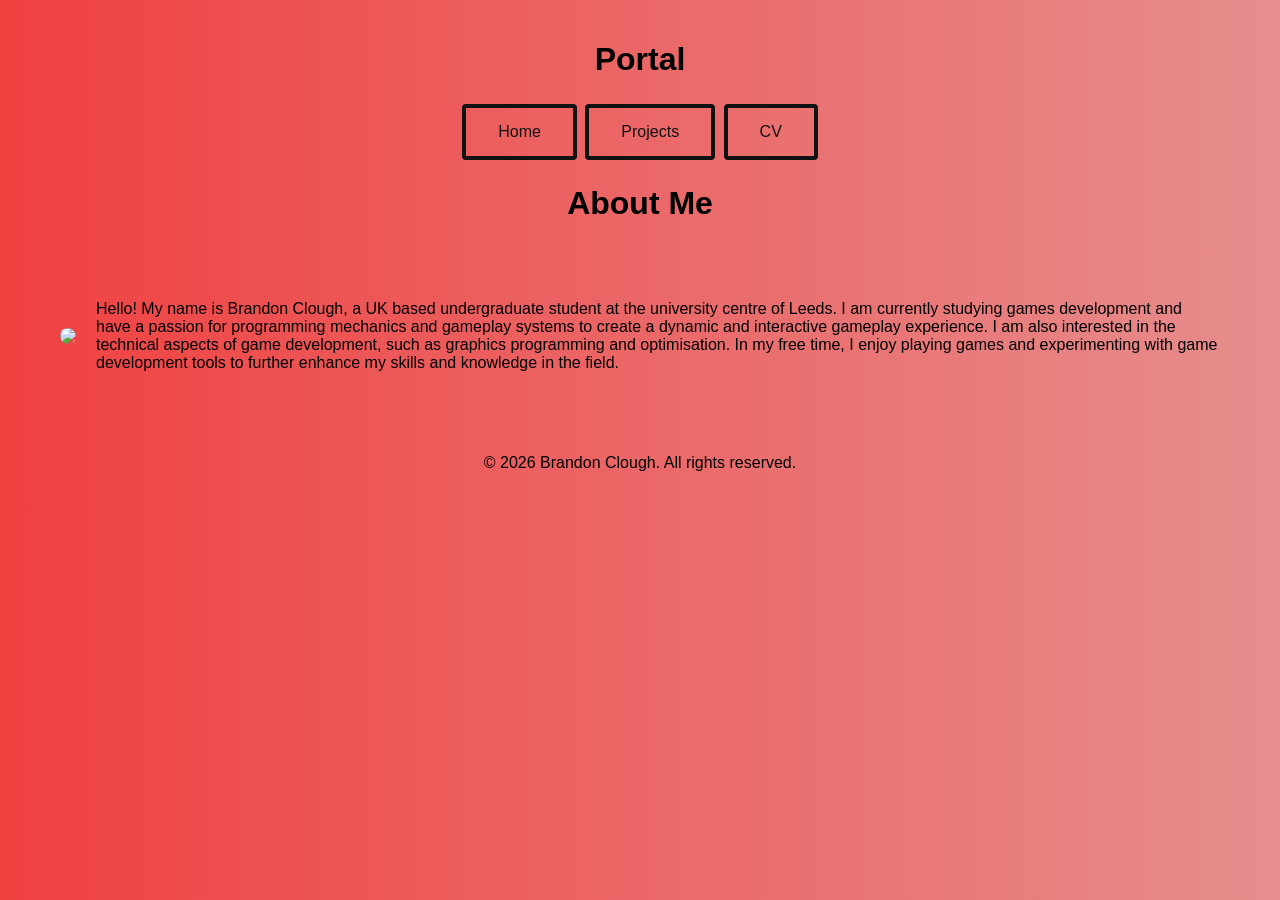
==== about.html @ dd1cea32 "Update about.html" ====
<!DOCTYPE html>
<html>
  <head>
    <meta charset="UTF-8">
    <meta name="viewport" content="width=device-width, initial-scale=0.5">
    <title>Home</title>
    <link rel="stylesheet" href="css/style.css">
    <script src="js/script.js.txt"></script>
  </head>
  <body class="fade-in">
    <header>
      <h1>Portal</h1>
        <button class="button"><a href="index.html">Home</a></button>
        <button class="button"><a href="projects.html">Projects</a></button>
        <button class="button"><a href="cv.html">CV</a></button>
    <h1>
      About Me
    </h1>
    </header>
    <main>
      <div class="wrapper">
        <img src="images/Photo of me.jpg">
        <p>
          Hello! My name is Brandon Clough, a UK based undergraduate student at the university centre of Leeds. I am currently studying games development and have a passion for programming mechanics and gameplay systems to create a dynamic and interactive gameplay experience. I am also interested in the technical aspects of game development, such as graphics programming and optimisation. In my free time, I enjoy playing games and experimenting with game development tools to further enhance my skills and knowledge in the field.
        </p>
      </div>
    </main>
    <footer>
      <div>
        <p>&copy; 2026 Brandon Clough. All rights reserved.</p>
      </div>
  </body>
</html>
---- css/style.css ----
body {
    font-family: 'Segoe UI', sans-serif;
    margin: 0;
    padding: 0;
    box-sizing: border-box;
}


footer {
    color: inherit;
    padding: 10px;
    text-align: center;
}


header {
    color: inherit;
    background-color: inherit;
    text-align: center;
}

h1 {
    text-align: center;
}

h2 {
    text-align: center;
    margin: auto;
}


button a {
    color: #111;
    text-decoration: none;
}

main {
    padding: 20px;
    alignment-baseline: central;
}



img {
    max-width: 20%;
    height: 20%;
    display: flex;
    border-radius: 360px;
}


/* generic wrapper utility class that can be reused elsewhere */
.wrapper {
    margin: 0 auto;
    
    display: inline-flex;
    align-items: center;
    gap: 20px;
    padding: 20px;
}

.button-container {
    display: flex;
    justify-content: center;
    gap: 20px;
    margin-top: 20px;
}


.button {
  border: 4px solid #111;
  color: rgb(0, 0, 0);
  background-color: inherit;
  padding: 15px 32px;
  text-align: center;
  text-decoration: none;
  display: inline-block;
  font-size: 16px;
  margin: 4px 2px;
  cursor: pointer;
  transition: background-color 0.3s ease, transform 0.1s ease;
  min-height: 44px;  /* touch-friendly size */
  min-width: 44px;   /* touch-friendly size */
  display: inline-flex;
  align-items: center;
  justify-content: center;
  border-radius: 4px;
}

.button:hover {
  background-color: #f0f0f0;
  transform: scale(1.02);
}

.button:active {
  transform: scale(0.98);
}


@keyframes dropdownFade {
    from { opacity: 0; transform: 
    translateY(-10px); }
    to { opacity: 1; transform: translateY(0); }
}

@keyframes slideDown {
  from {
    opacity: 0;
    transform: translateY(-10px);
  }
  to {
    opacity: 1;
    transform: translateY(0);
  }
}

@keyframes slideIn{
    
    from {transform: translateX(-100%); }
    to {transform: translateX(0); }
}

.fade-in {
    padding: 20px;
    animation: fadePage 1s ease;
    background: linear-gradient(to right, #f04040, #dddcdc);
    background-size: 200% 200%;
    animation: gradientMove 5s ease-in-out infinite;
}

@keyframes fadePage {
    from { opacity: 0; transform: translateY(20px); }
    to { opacity: 1; transform: translateY(0); }
}

@keyframes fadeOut {
    from { opacity: 1; transform: translateY(0); }
    to { opacity: 0; transform: translateY(20px); }
}


@keyframes gradientMove {
    0% {
        background-position: 0% 50%;
    }
    50% {
        background-position: 100% 50%;
    }
    100% {
        background-position: 0% 50%;
    }
}
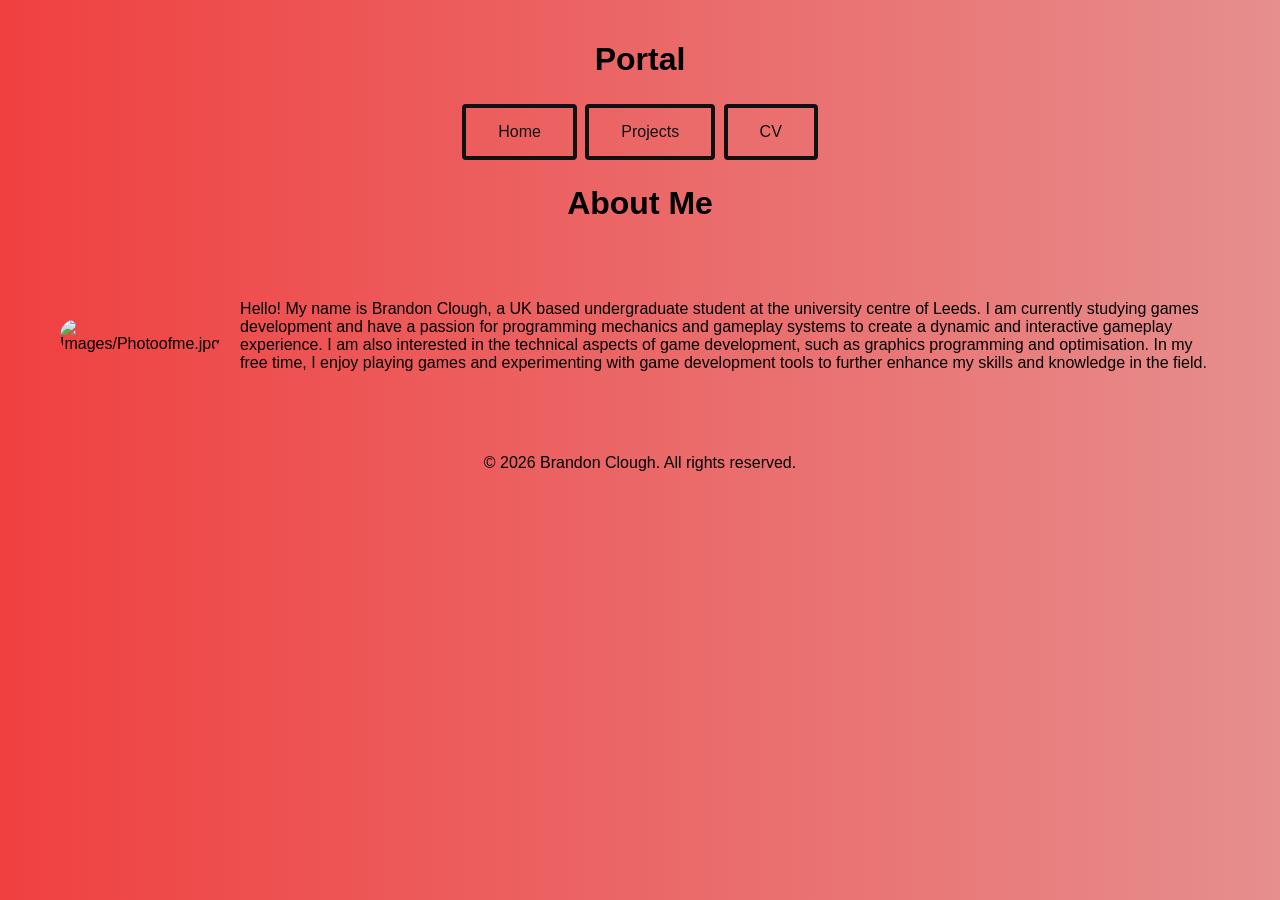
==== commit 9a1e72a5: "Update about.html" ====
--- a/about.html
+++ b/about.html
@@ -2,7 +2,7 @@
 <html>
   <head>
     <meta charset="UTF-8">
-    <meta name="viewport" content="width=device-width, initial-scale=0.5">
+    <meta name="viewport" content="width=device-width, initial-scale=1.0">
     <title>Home</title>
     <link rel="stylesheet" href="css/style.css">
     <script src="js/script.js.txt"></script>
@@ -19,7 +19,7 @@
     </header>
     <main>
       <div class="wrapper">
-        <img src="images/Photo of me.jpg">
+       <img src="images/Photoofme.jpg" alt = "Images/Photoofme.jpg">
         <p>
           Hello! My name is Brandon Clough, a UK based undergraduate student at the university centre of Leeds. I am currently studying games development and have a passion for programming mechanics and gameplay systems to create a dynamic and interactive gameplay experience. I am also interested in the technical aspects of game development, such as graphics programming and optimisation. In my free time, I enjoy playing games and experimenting with game development tools to further enhance my skills and knowledge in the field.
         </p>
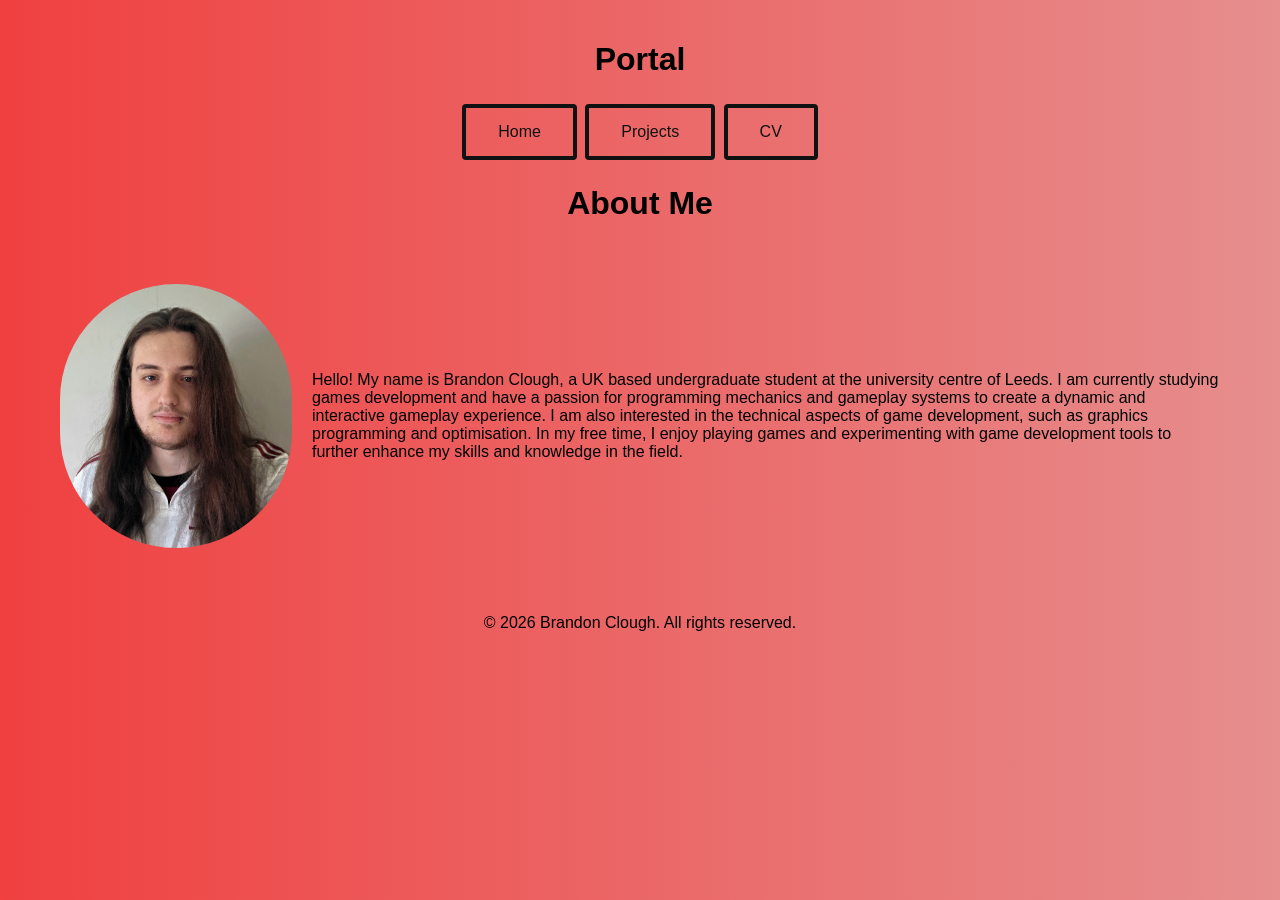
==== commit 0d74d6c0: "Update about.html" ====
--- a/about.html
+++ b/about.html
@@ -19,7 +19,7 @@
     </header>
     <main>
       <div class="wrapper">
-       <img src="images/Photoofme.jpg" alt = "Images/Photoofme.jpg">
+       <img src="Images/Photoofme.jpg" alt = "Photo of me">
         <p>
           Hello! My name is Brandon Clough, a UK based undergraduate student at the university centre of Leeds. I am currently studying games development and have a passion for programming mechanics and gameplay systems to create a dynamic and interactive gameplay experience. I am also interested in the technical aspects of game development, such as graphics programming and optimisation. In my free time, I enjoy playing games and experimenting with game development tools to further enhance my skills and knowledge in the field.
         </p>
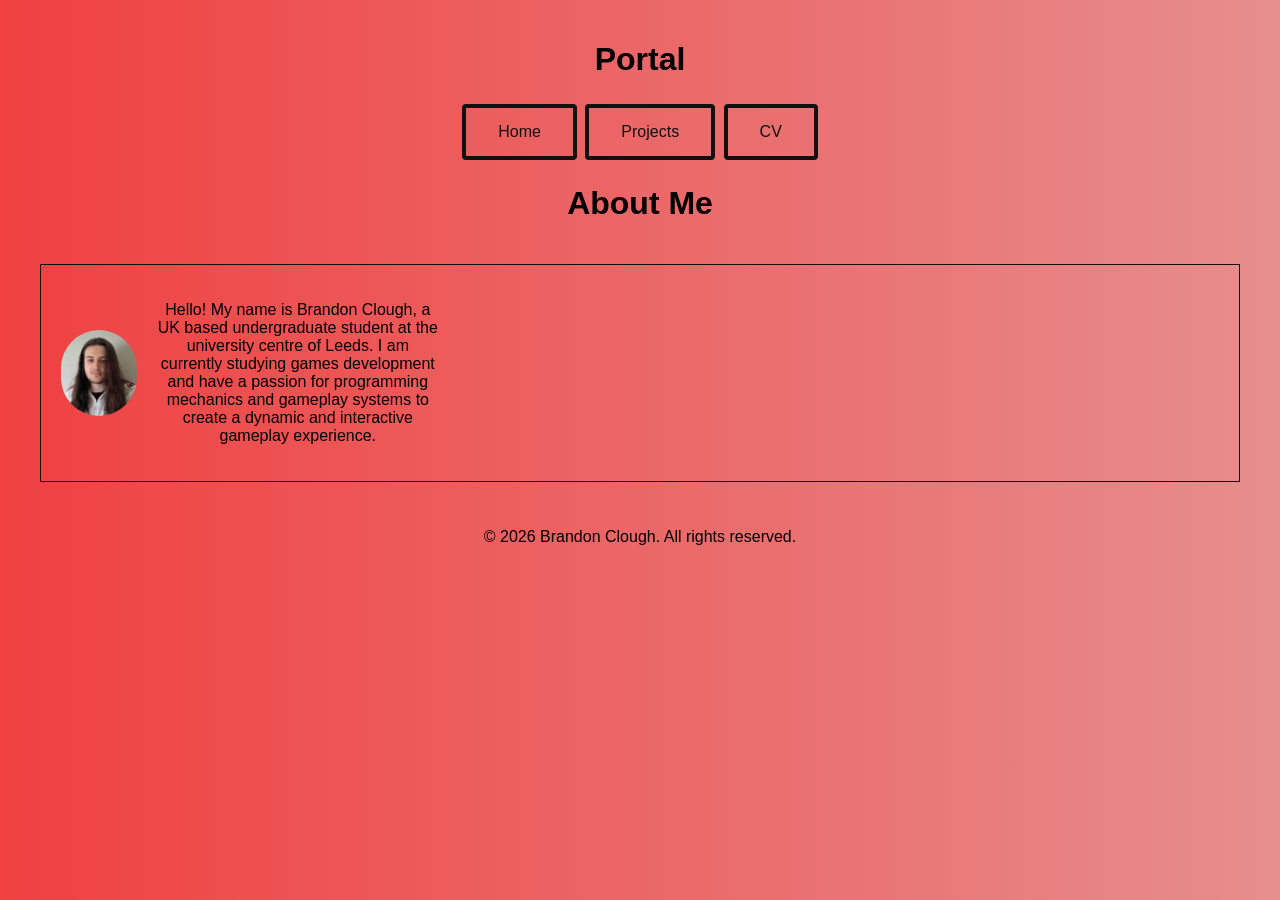
==== commit 22b7e7c9: "...." ====
--- a/about.html
+++ b/about.html
@@ -18,10 +18,10 @@
     </h1>
     </header>
     <main>
-      <div class="wrapper">
+      <div class="wrapper" style="padding-right: 800px;">
        <img src="Images/Photoofme.jpg" alt = "Photo of me">
         <p>
-          Hello! My name is Brandon Clough, a UK based undergraduate student at the university centre of Leeds. I am currently studying games development and have a passion for programming mechanics and gameplay systems to create a dynamic and interactive gameplay experience. I am also interested in the technical aspects of game development, such as graphics programming and optimisation. In my free time, I enjoy playing games and experimenting with game development tools to further enhance my skills and knowledge in the field.
+          Hello! My name is Brandon Clough, a UK based undergraduate student at the university centre of Leeds. I am currently studying games development and have a passion for programming mechanics and gameplay systems to create a dynamic and interactive gameplay experience.
         </p>
       </div>
     </main>
--- a/css/style.css
+++ b/css/style.css
@@ -48,6 +48,10 @@
     border-radius: 360px;
 }
 
+p {
+    text-align: center;
+}
+
 
 /* generic wrapper utility class that can be reused elsewhere */
 .wrapper {
@@ -57,6 +61,8 @@
     align-items: center;
     gap: 20px;
     padding: 20px;
+
+    border: #111 solid 1px;
 }
 
 .button-container {
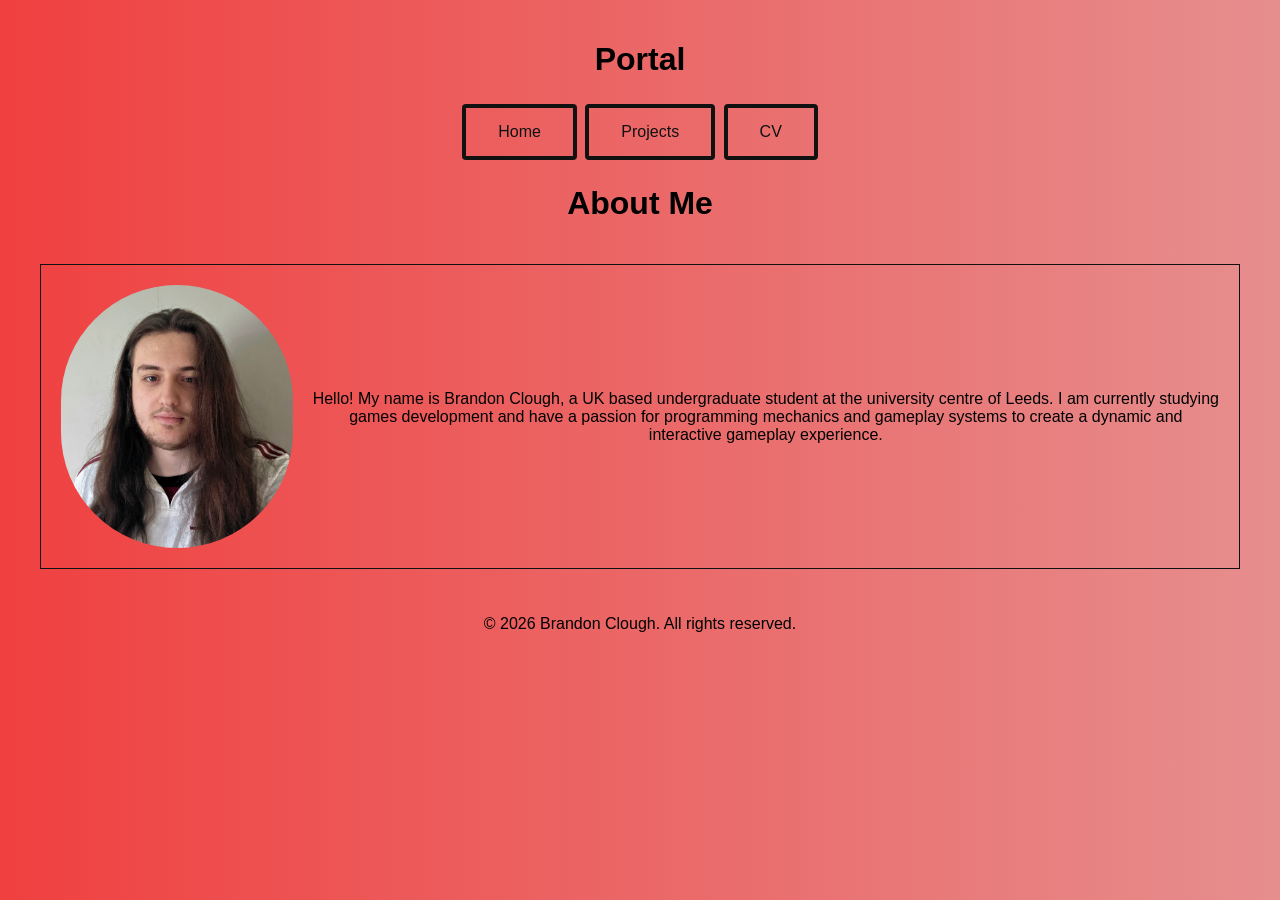
==== commit f220ec65: "..." ====
--- a/about.html
+++ b/about.html
@@ -18,7 +18,7 @@
     </h1>
     </header>
     <main>
-      <div class="wrapper" style="padding-right: 800px;">
+      <div class="wrapper">
        <img src="Images/Photoofme.jpg" alt = "Photo of me">
         <p>
           Hello! My name is Brandon Clough, a UK based undergraduate student at the university centre of Leeds. I am currently studying games development and have a passion for programming mechanics and gameplay systems to create a dynamic and interactive gameplay experience.
--- a/css/style.css
+++ b/css/style.css
@@ -155,4 +155,14 @@
     100% {
         background-position: 0% 50%;
     }
+}
+
+/* tablets and up scalling */
+@media (min-width: 768px){
+
+    .wrapper{
+        display: flex;
+        flex-direction: row;
+    }
+
 }
